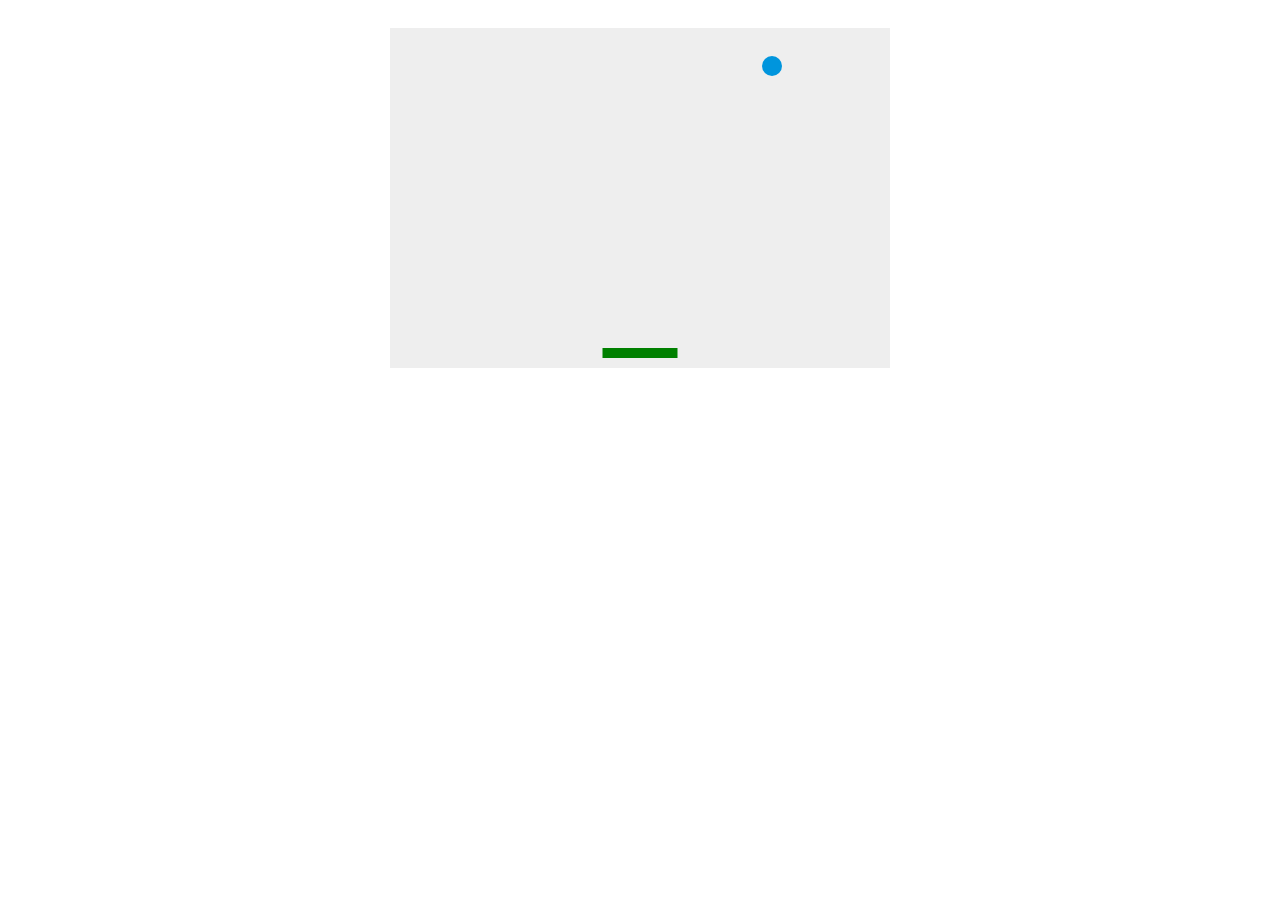
==== game/Gamebreaker.html @ 33cb621d "Create Gamebreaker.html" ====
<!DOCTYPE html>
<html>
    <head>

        <meta charset="UTF-8">
        <title>BreakOut Game</title>
        <style>
        * {
            padding:10px; margin:10;
        }

        canvas{
            background:#eee; display:block;
            margin:0 auto;
        }

    </style>

    </head>

    <body>
        <canvas id="myCanvas" width="480" height="320"></canvas>

        <script>
            var canvas = document.getElementById("myCanvas");
            var ctx = canvas.getContext("2d");

            var ballRadius = 10;
            
            var x = canvas.width/2;
            var y = canvas.height/2;

            var dx = 2;
            var dy = -2;

            var paddleHeight = 10;
            var paddleWidth = 75;
            var paddleX = (canvas.width-paddleWidth)/2;

            var rightPressed = false;
            var leftPressed = false;

            document.addEventListener("keydown", keyDownHandler, false);
            document.addEventListener("keyup", keyUpHandler, false);

            function keyDownHandler(e) {
                if(e.key == "Right" || e.key == "ArrowRight"){
                    rightPressed = true;
                }else if(e.key == "Left" || e.key == "ArrowLeft"){
                    leftPressed = true;
                }
            }

            function keyUpHandler(e) {
                if(e.key == "Right" || e.key == "ArrowRight"){
                    rightPressed = false;
                }
                else if(e.key == "Left" || e.key == "ArrowLeft"){
                    leftPressed = false;
                }
            }

            function drawPaddle() {
                ctx.beginPath();
                ctx.rect(paddleX, canvas.height-paddleHeight, paddleWidth, paddleHeight);
                ctx.fillStyle = "green";
                ctx.fill();
                ctx.closePath();
            }

            function drawBall() {
                ctx.beginPath();
                ctx.arc(x, y,ballRadius,0,Math.PI*2);
                ctx.fillStyle = "#0095DD";
                ctx.fill();
                ctx.closePath();
            }



            function draw() {
                ctx.clearRect(0,0, canvas.width, canvas.height);
                drawBall();
                drawPaddle();

                if(x + dx > canvas.width-ballRadius || x + dx < ballRadius){
                    dx = -dx;
                }

                if(y + dy < ballRadius){
                    dy = -dy;
                }else if(y + dy > canvas.height-ballRadius){
                    if(x > paddleX && x < paddleX + paddleWidth){
                        dy = -dy;
                    }
                    else{
                        alert("Game Over");
                    document.location.reload();
                    clearInterval(interval); //Need for end of the game 
                    }   
                }

                if(rightPressed && paddleX < canvas.width-paddleWidth){
                    paddleX += 7;
                } 
                else if(leftPressed && paddleX > 0 ){
                    paddleX -= 7;
                }

                x += dx;    
                y += dy;
            }

            var interval = setInterval(draw,10);

        </script>

    </body>
</html>
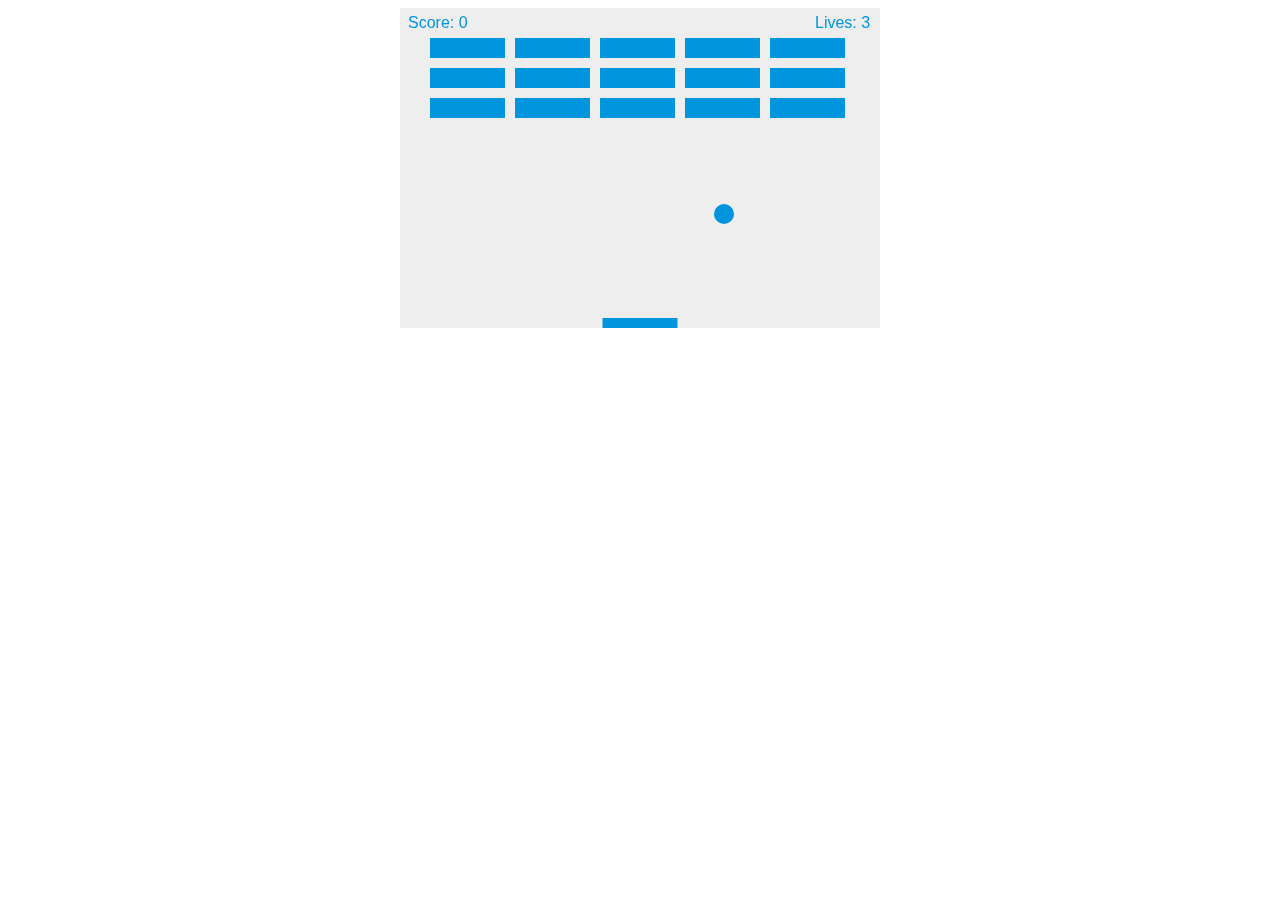
==== commit 40595bdd: "Update Gamebreaker.html" ====
--- a/game/Gamebreaker.html
+++ b/game/Gamebreaker.html
@@ -1,119 +1,191 @@
 <!DOCTYPE html>
 <html>
     <head>
+        <meta charset="utf-8" />
+        <title>Breakout Game</title>
+        <style>
+            * {
+                padding:10;
+                margin:10;
+            }
+            canvas {
+                background: #eee;
+                display: block;
+                margin: 0 auto;
+            }
+        </style>
+    </head>
+    <body>
+        <canvas id="myCanvas" width="480" height="320">
+            <script>
+                var canvas = document.getElementById("myCanvas");
+                var ctx = canvas.getContext("2d");
+                var ballRadius = 10;
+                var x = canvas.width/2;
+                var y = canvas.height-30;
+                var dx = 2;
+                var dy = -2;
+                var paddleHeight = 10;
+                var paddleWidth = 75;
+                var paddleX = (canvas.width-paddleWidth)/2;
+                var rightPressed = false;
+                var leftPressed = false;
+                var brickRowCount = 5;
+                var brickColumnCount = 3;
+                var brickWidth = 75;
+                var brickHeight = 20;
+                var brickPadding = 10;
+                var brickOffsetTop = 30;
+                var brickOffsetLeft = 30;
+                var score = 0;
+                var lives = 3;
 
-        <meta charset="UTF-8">
-        <title>BreakOut Game</title>
-        <style>
-        * {
-            padding:10px; margin:10;
-        }
+                var bricks = [];
+                for(var c=0; c<brickColumnCount; c++) {
+                    bricks[c] = [];
+                    for(var r=0; r<brickRowCount; r++) {
+                        bricks[c][r] = { x: 0, y: 0, status: 1 };
+                    }
+                }
 
-        canvas{
-            background:#eee; display:block;
-            margin:0 auto;
-        }
+                document.addEventListener("keydown", keyDownHandler, false);
+                document.addEventListener("keyup", keyUpHandler, false);
+                document.addEventListener("mousemove", mouseMoveHandler, false);
 
-    </style>
+                function keyDownHandler(e) {
+                    if(e.key == "Right" || e.key == "ArrowRight") {
+                        rightPressed = true;
+                    }
+                    else if(e.key == "Left" || e.key == "ArrowLeft") {
+                        leftPressed = true;
+                    }
+                }
 
-    </head>
+                function keyUpHandler(e) {
+                    if(e.key == "Right" || e.key == "ArrowRight") {
+                        rightPressed = false;
+                    }
+                    else if(e.key == "Left" || e.key == "ArrowLeft") {
+                        leftPressed = false;
+                    }
+                }
 
-    <body>
-        <canvas id="myCanvas" width="480" height="320"></canvas>
+                function mouseMoveHandler(e) {
+                var relativeX = e.clientX - canvas.offsetLeft;
+                if(relativeX > 0 && relativeX < canvas.width) {
+                    paddleX = relativeX - paddleWidth/2;
+                }
+                }
+                function collisionDetection() {
+                for(var c=0; c<brickColumnCount; c++) {
+                    for(var r=0; r<brickRowCount; r++) {
+                    var b = bricks[c][r];
+                    if(b.status == 1) {
+                        if(x > b.x && x < b.x+brickWidth && y > b.y && y < b.y+brickHeight) {
+                        dy = -dy;
+                        b.status = 0;
+                        score++;
+                        if(score == brickRowCount*brickColumnCount) {
+                            alert("SELAMAT ANDA MENANG");
+                            document.location.reload();
+                        }
+                        }
+                    }
+                    }
+                }
+                }
 
-        <script>
-            var canvas = document.getElementById("myCanvas");
-            var ctx = canvas.getContext("2d");
-
-            var ballRadius = 10;
-            
-            var x = canvas.width/2;
-            var y = canvas.height/2;
-
-            var dx = 2;
-            var dy = -2;
-
-            var paddleHeight = 10;
-            var paddleWidth = 75;
-            var paddleX = (canvas.width-paddleWidth)/2;
-
-            var rightPressed = false;
-            var leftPressed = false;
-
-            document.addEventListener("keydown", keyDownHandler, false);
-            document.addEventListener("keyup", keyUpHandler, false);
-
-            function keyDownHandler(e) {
-                if(e.key == "Right" || e.key == "ArrowRight"){
-                    rightPressed = true;
-                }else if(e.key == "Left" || e.key == "ArrowLeft"){
-                    leftPressed = true;
-                }
-            }
-
-            function keyUpHandler(e) {
-                if(e.key == "Right" || e.key == "ArrowRight"){
-                    rightPressed = false;
-                }
-                else if(e.key == "Left" || e.key == "ArrowLeft"){
-                    leftPressed = false;
-                }
-            }
-
-            function drawPaddle() {
+                function drawBall() {
                 ctx.beginPath();
-                ctx.rect(paddleX, canvas.height-paddleHeight, paddleWidth, paddleHeight);
-                ctx.fillStyle = "green";
-                ctx.fill();
-                ctx.closePath();
-            }
-
-            function drawBall() {
-                ctx.beginPath();
-                ctx.arc(x, y,ballRadius,0,Math.PI*2);
+                ctx.arc(x, y, ballRadius, 0, Math.PI*2);
                 ctx.fillStyle = "#0095DD";
                 ctx.fill();
                 ctx.closePath();
-            }
+                }
+                function drawPaddle() {
+                ctx.beginPath();
+                ctx.rect(paddleX, canvas.height-paddleHeight, paddleWidth, paddleHeight);
+                ctx.fillStyle = "#0095DD";
+                ctx.fill();
+                ctx.closePath();
+                }
+                function drawBricks() {
+                for(var c=0; c<brickColumnCount; c++) {
+                    for(var r=0; r<brickRowCount; r++) {
+                    if(bricks[c][r].status == 1) {
+                        var brickX = (r*(brickWidth+brickPadding))+brickOffsetLeft;
+                        var brickY = (c*(brickHeight+brickPadding))+brickOffsetTop;
+                        bricks[c][r].x = brickX;
+                        bricks[c][r].y = brickY;
+                        ctx.beginPath();
+                        ctx.rect(brickX, brickY, brickWidth, brickHeight);
+                        ctx.fillStyle = "#0095DD";
+                        ctx.fill();
+                        ctx.closePath();
+                    }
+                    }
+                }
+                }
+                function drawScore() {
+                ctx.font = "16px Arial";
+                ctx.fillStyle = "#0095DD";
+                ctx.fillText("Score: "+score, 8, 20);
+                }
+                function drawLives() {
+                ctx.font = "16px Arial";
+                ctx.fillStyle = "#0095DD";
+                ctx.fillText("Lives: "+lives, canvas.width-65, 20);
+                }
 
-
-
-            function draw() {
-                ctx.clearRect(0,0, canvas.width, canvas.height);
+                function draw() {
+                ctx.clearRect(0, 0, canvas.width, canvas.height);
+                drawBricks();
                 drawBall();
                 drawPaddle();
+                drawScore();
+                drawLives();
+                collisionDetection();
 
-                if(x + dx > canvas.width-ballRadius || x + dx < ballRadius){
+                if(x + dx > canvas.width-ballRadius || x + dx < ballRadius) {
                     dx = -dx;
                 }
-
-                if(y + dy < ballRadius){
+                if(y + dy < ballRadius) {
                     dy = -dy;
-                }else if(y + dy > canvas.height-ballRadius){
-                    if(x > paddleX && x < paddleX + paddleWidth){
-                        dy = -dy;
+                }
+                else if(y + dy > canvas.height-ballRadius) {
+                    if(x > paddleX && x < paddleX + paddleWidth) {
+                    dy = -dy;
                     }
-                    else{
-                        alert("Game Over");
-                    document.location.reload();
-                    clearInterval(interval); //Need for end of the game 
-                    }   
+                    else {
+                    lives--;
+                    if(!lives) {
+                        alert("GAME OVER");
+                        document.location.reload();
+                    }
+                    else {
+                        x = canvas.width/2;
+                        y = canvas.height-30;
+                        dx = 3;
+                        dy = -3;
+                        paddleX = (canvas.width-paddleWidth)/2;
+                    }
+                    }
                 }
 
-                if(rightPressed && paddleX < canvas.width-paddleWidth){
+                if(rightPressed && paddleX < canvas.width-paddleWidth) {
                     paddleX += 7;
-                } 
-                else if(leftPressed && paddleX > 0 ){
+                }
+                else if(leftPressed && paddleX > 0) {
                     paddleX -= 7;
                 }
 
-                x += dx;    
+                x += dx;
                 y += dy;
-            }
+                requestAnimationFrame(draw);
+                }
 
-            var interval = setInterval(draw,10);
-
-        </script>
-
+                draw();
+            </script>
+        </canvas>
     </body>
 </html>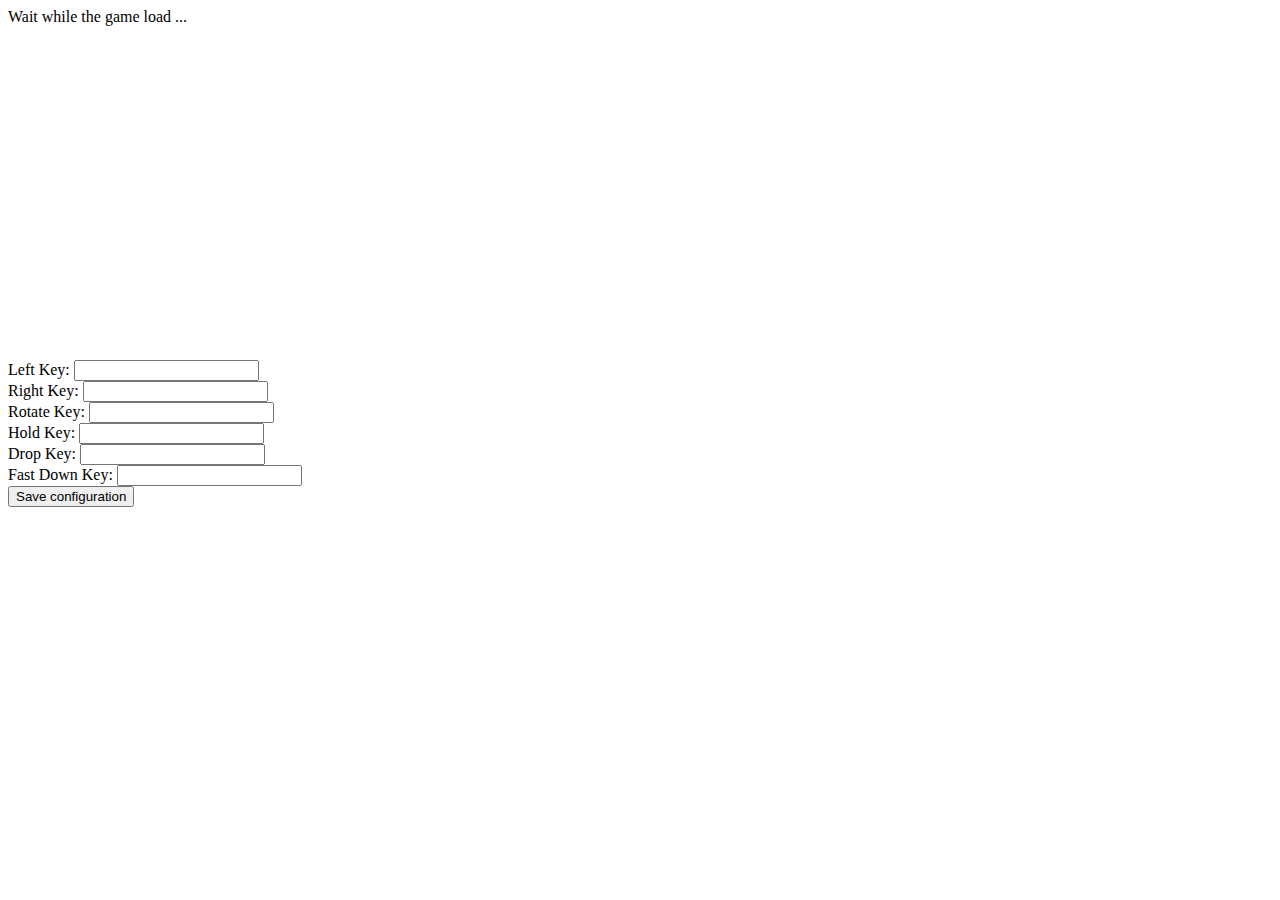
==== commit c2f91aa5: "Add files via upload" ====
--- a/game/Gamebreaker.html
+++ b/game/Gamebreaker.html
@@ -1,191 +1,50 @@
 <!DOCTYPE html>
 <html>
     <head>
-        <meta charset="utf-8" />
-        <title>Breakout Game</title>
-        <style>
-            * {
-                padding:10;
-                margin:10;
-            }
-            canvas {
-                background: #eee;
-                display: block;
-                margin: 0 auto;
-            }
-        </style>
+        <!--
+         @author Kaiserbaldo - kaiserbaldo@gmail.com
+         @license GNU General Public License, version 3 (GPLv3)
+
+        -->
+        <title></title>
+        <meta http-equiv="Content-Type" content="text/html; charset=UTF-8">
+
+        <link rel="stylesheet" href="css/main.css" type="text/css" media="all">
+
+        <script src="js/external_library/mootools-core-1.4.5-full-compat-yc.js" type="text/javascript"></script>
+        <script src="js/external_library/modernizr.custom.14717.js" type="text/javascript"></script>
+
+        <script src="js/utils.js" type="text/javascript"></script>
+        <script src="js/Tetromino.js" type="text/javascript"></script>
+        <script src="js/Stage.js" type="text/javascript"></script>
+        <script>
+            window.addEvent('domready',setupDom);
+        </script>
+
     </head>
-    <body>
-        <canvas id="myCanvas" width="480" height="320">
-            <script>
-                var canvas = document.getElementById("myCanvas");
-                var ctx = canvas.getContext("2d");
-                var ballRadius = 10;
-                var x = canvas.width/2;
-                var y = canvas.height-30;
-                var dx = 2;
-                var dy = -2;
-                var paddleHeight = 10;
-                var paddleWidth = 75;
-                var paddleX = (canvas.width-paddleWidth)/2;
-                var rightPressed = false;
-                var leftPressed = false;
-                var brickRowCount = 5;
-                var brickColumnCount = 3;
-                var brickWidth = 75;
-                var brickHeight = 20;
-                var brickPadding = 10;
-                var brickOffsetTop = 30;
-                var brickOffsetLeft = 30;
-                var score = 0;
-                var lives = 3;
+    <body id="body">
+        <div id="preloader">
+            Wait while the game load ...
+        </div>
+        <canvas id="myCanvas" width="255" height="330">
 
-                var bricks = [];
-                for(var c=0; c<brickColumnCount; c++) {
-                    bricks[c] = [];
-                    for(var r=0; r<brickRowCount; r++) {
-                        bricks[c][r] = { x: 0, y: 0, status: 1 };
-                    }
-                }
+        </canvas>
 
-                document.addEventListener("keydown", keyDownHandler, false);
-                document.addEventListener("keyup", keyUpHandler, false);
-                document.addEventListener("mousemove", mouseMoveHandler, false);
+        <div class="configuration">
+            <div class="title">
 
-                function keyDownHandler(e) {
-                    if(e.key == "Right" || e.key == "ArrowRight") {
-                        rightPressed = true;
-                    }
-                    else if(e.key == "Left" || e.key == "ArrowLeft") {
-                        leftPressed = true;
-                    }
-                }
+            </div>
+            <div class="form">
 
-                function keyUpHandler(e) {
-                    if(e.key == "Right" || e.key == "ArrowRight") {
-                        rightPressed = false;
-                    }
-                    else if(e.key == "Left" || e.key == "ArrowLeft") {
-                        leftPressed = false;
-                    }
-                }
+                <label for="left_key">Left Key:</label> <input type="text" id="left_key" class="key_selector"><br>
+                <label for="right_key">Right Key:</label> <input type="text" id="right_key" class="key_selector"><br>
+                <label for="rotate_key">Rotate Key:</label> <input type="text" id="rotate_key" class="key_selector"><br>
+                <label for="hold_key">Hold Key:</label> <input type="text" id="hold_key" class="key_selector"><br>
+                <label for="drop_key">Drop Key:</label> <input type="text" id="drop_key" class="key_selector"><br>
+                <label for="down_key">Fast Down Key:</label> <input type="text" id="down_key" class="key_selector"><br>
+                <input type="button" id="submit" value="Save configuration">
 
-                function mouseMoveHandler(e) {
-                var relativeX = e.clientX - canvas.offsetLeft;
-                if(relativeX > 0 && relativeX < canvas.width) {
-                    paddleX = relativeX - paddleWidth/2;
-                }
-                }
-                function collisionDetection() {
-                for(var c=0; c<brickColumnCount; c++) {
-                    for(var r=0; r<brickRowCount; r++) {
-                    var b = bricks[c][r];
-                    if(b.status == 1) {
-                        if(x > b.x && x < b.x+brickWidth && y > b.y && y < b.y+brickHeight) {
-                        dy = -dy;
-                        b.status = 0;
-                        score++;
-                        if(score == brickRowCount*brickColumnCount) {
-                            alert("SELAMAT ANDA MENANG");
-                            document.location.reload();
-                        }
-                        }
-                    }
-                    }
-                }
-                }
-
-                function drawBall() {
-                ctx.beginPath();
-                ctx.arc(x, y, ballRadius, 0, Math.PI*2);
-                ctx.fillStyle = "#0095DD";
-                ctx.fill();
-                ctx.closePath();
-                }
-                function drawPaddle() {
-                ctx.beginPath();
-                ctx.rect(paddleX, canvas.height-paddleHeight, paddleWidth, paddleHeight);
-                ctx.fillStyle = "#0095DD";
-                ctx.fill();
-                ctx.closePath();
-                }
-                function drawBricks() {
-                for(var c=0; c<brickColumnCount; c++) {
-                    for(var r=0; r<brickRowCount; r++) {
-                    if(bricks[c][r].status == 1) {
-                        var brickX = (r*(brickWidth+brickPadding))+brickOffsetLeft;
-                        var brickY = (c*(brickHeight+brickPadding))+brickOffsetTop;
-                        bricks[c][r].x = brickX;
-                        bricks[c][r].y = brickY;
-                        ctx.beginPath();
-                        ctx.rect(brickX, brickY, brickWidth, brickHeight);
-                        ctx.fillStyle = "#0095DD";
-                        ctx.fill();
-                        ctx.closePath();
-                    }
-                    }
-                }
-                }
-                function drawScore() {
-                ctx.font = "16px Arial";
-                ctx.fillStyle = "#0095DD";
-                ctx.fillText("Score: "+score, 8, 20);
-                }
-                function drawLives() {
-                ctx.font = "16px Arial";
-                ctx.fillStyle = "#0095DD";
-                ctx.fillText("Lives: "+lives, canvas.width-65, 20);
-                }
-
-                function draw() {
-                ctx.clearRect(0, 0, canvas.width, canvas.height);
-                drawBricks();
-                drawBall();
-                drawPaddle();
-                drawScore();
-                drawLives();
-                collisionDetection();
-
-                if(x + dx > canvas.width-ballRadius || x + dx < ballRadius) {
-                    dx = -dx;
-                }
-                if(y + dy < ballRadius) {
-                    dy = -dy;
-                }
-                else if(y + dy > canvas.height-ballRadius) {
-                    if(x > paddleX && x < paddleX + paddleWidth) {
-                    dy = -dy;
-                    }
-                    else {
-                    lives--;
-                    if(!lives) {
-                        alert("GAME OVER");
-                        document.location.reload();
-                    }
-                    else {
-                        x = canvas.width/2;
-                        y = canvas.height-30;
-                        dx = 3;
-                        dy = -3;
-                        paddleX = (canvas.width-paddleWidth)/2;
-                    }
-                    }
-                }
-
-                if(rightPressed && paddleX < canvas.width-paddleWidth) {
-                    paddleX += 7;
-                }
-                else if(leftPressed && paddleX > 0) {
-                    paddleX -= 7;
-                }
-
-                x += dx;
-                y += dy;
-                requestAnimationFrame(draw);
-                }
-
-                draw();
-            </script>
-        </canvas>
+            </div>
+        </div>
     </body>
-</html>+</html>
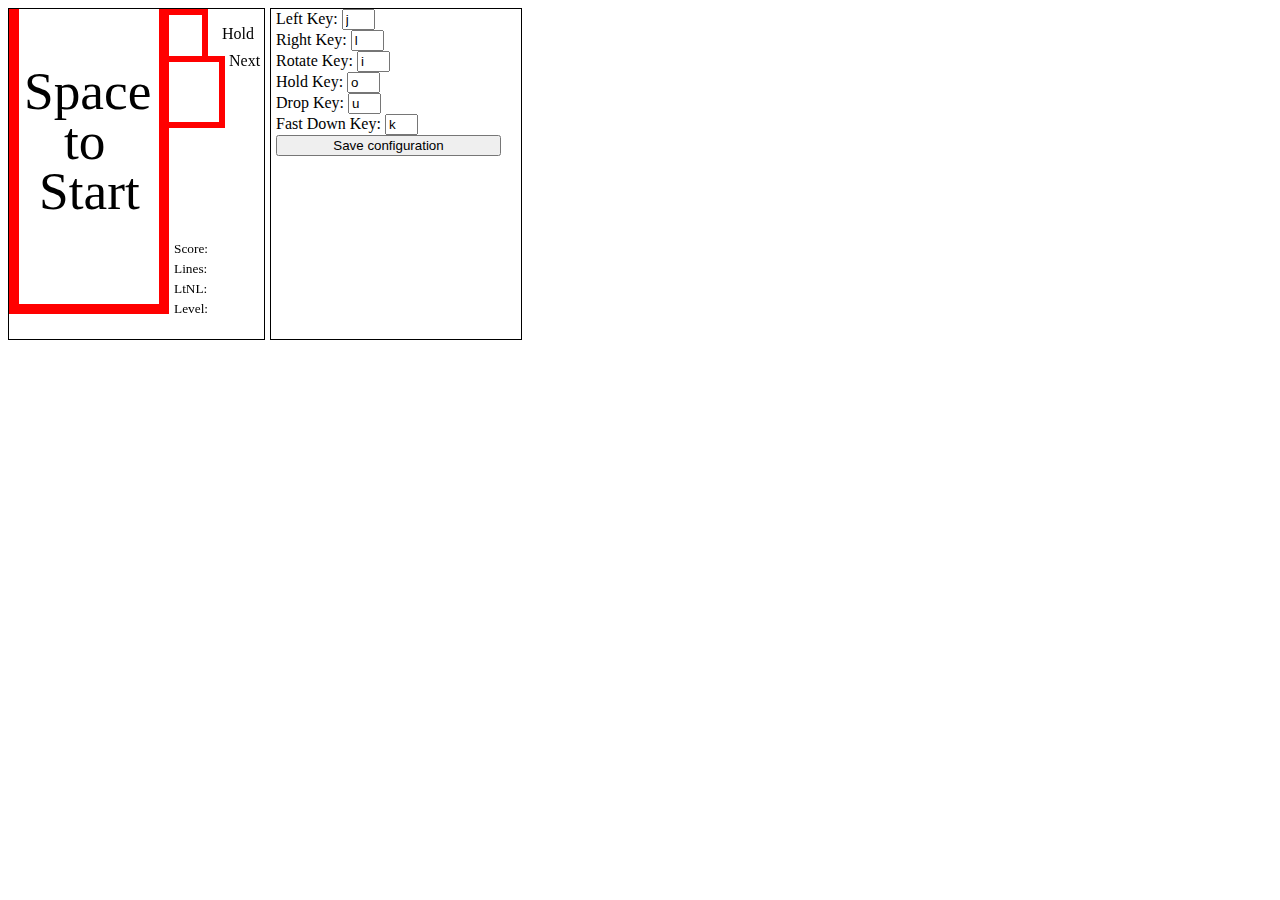
==== commit 36c993af: "Add files via upload" ====
--- a/game/Gamebreaker.html
+++ b/game/Gamebreaker.html
@@ -1,50 +1,50 @@
-<!DOCTYPE html>
-<html>
-    <head>
-        <!--
-         @author Kaiserbaldo - kaiserbaldo@gmail.com
-         @license GNU General Public License, version 3 (GPLv3)
-
-        -->
-        <title></title>
-        <meta http-equiv="Content-Type" content="text/html; charset=UTF-8">
-
-        <link rel="stylesheet" href="css/main.css" type="text/css" media="all">
-
-        <script src="js/external_library/mootools-core-1.4.5-full-compat-yc.js" type="text/javascript"></script>
-        <script src="js/external_library/modernizr.custom.14717.js" type="text/javascript"></script>
-
-        <script src="js/utils.js" type="text/javascript"></script>
-        <script src="js/Tetromino.js" type="text/javascript"></script>
-        <script src="js/Stage.js" type="text/javascript"></script>
-        <script>
-            window.addEvent('domready',setupDom);
-        </script>
-
-    </head>
-    <body id="body">
-        <div id="preloader">
-            Wait while the game load ...
-        </div>
-        <canvas id="myCanvas" width="255" height="330">
-
-        </canvas>
-
-        <div class="configuration">
-            <div class="title">
-
-            </div>
-            <div class="form">
-
-                <label for="left_key">Left Key:</label> <input type="text" id="left_key" class="key_selector"><br>
-                <label for="right_key">Right Key:</label> <input type="text" id="right_key" class="key_selector"><br>
-                <label for="rotate_key">Rotate Key:</label> <input type="text" id="rotate_key" class="key_selector"><br>
-                <label for="hold_key">Hold Key:</label> <input type="text" id="hold_key" class="key_selector"><br>
-                <label for="drop_key">Drop Key:</label> <input type="text" id="drop_key" class="key_selector"><br>
-                <label for="down_key">Fast Down Key:</label> <input type="text" id="down_key" class="key_selector"><br>
-                <input type="button" id="submit" value="Save configuration">
-
-            </div>
-        </div>
-    </body>
-</html>
+<!DOCTYPE html>
+<html>
+    <head>
+        <!--
+         @author Kaiserbaldo - kaiserbaldo@gmail.com
+         @license GNU General Public License, version 3 (GPLv3)
+
+        -->
+        <title></title>
+        <meta http-equiv="Content-Type" content="text/html; charset=UTF-8">
+
+        <link rel="stylesheet" href="css/main.css" type="text/css" media="all">
+
+        <script src="js/external_library/mootools-core-1.4.5-full-compat-yc.js" type="text/javascript"></script>
+        <script src="js/external_library/modernizr.custom.14717.js" type="text/javascript"></script>
+
+        <script src="js/utils.js" type="text/javascript"></script>
+        <script src="js/Tetromino.js" type="text/javascript"></script>
+        <script src="js/Stage.js" type="text/javascript"></script>
+        <script>
+            window.addEvent('domready',setupDom);
+        </script>
+
+    </head>
+    <body id="body">
+        <div id="preloader">
+            Wait while the game load ...
+        </div>
+        <canvas id="myCanvas" width="255" height="330">
+
+        </canvas>
+
+        <div class="configuration">
+            <div class="title">
+
+            </div>
+            <div class="form">
+
+                <label for="left_key">Left Key:</label> <input type="text" id="left_key" class="key_selector"><br>
+                <label for="right_key">Right Key:</label> <input type="text" id="right_key" class="key_selector"><br>
+                <label for="rotate_key">Rotate Key:</label> <input type="text" id="rotate_key" class="key_selector"><br>
+                <label for="hold_key">Hold Key:</label> <input type="text" id="hold_key" class="key_selector"><br>
+                <label for="drop_key">Drop Key:</label> <input type="text" id="drop_key" class="key_selector"><br>
+                <label for="down_key">Fast Down Key:</label> <input type="text" id="down_key" class="key_selector"><br>
+                <input type="button" id="submit" value="Save configuration">
+
+            </div>
+        </div>
+    </body>
+</html>
--- a/game/css/main.css
+++ b/game/css/main.css
@@ -0,0 +1,29 @@
+#myCanvas {
+    width:255px;
+    height:330px;
+    display: none;
+    border: 1px solid #000000;
+    float: left;
+}
+
+.configuration {
+    width: 250px;
+    height: 330px;
+    overflow-y: scroll;
+    overflow-x: hidden;
+    float: left;
+    border: 1px solid #000000;
+    margin-left: 5px;
+}
+
+.configuration .form input {
+    width: 25px;
+}
+
+.configuration .form input#submit {
+    width: 225px;
+}
+
+.configuration .form {
+    padding-left: 5px;
+}